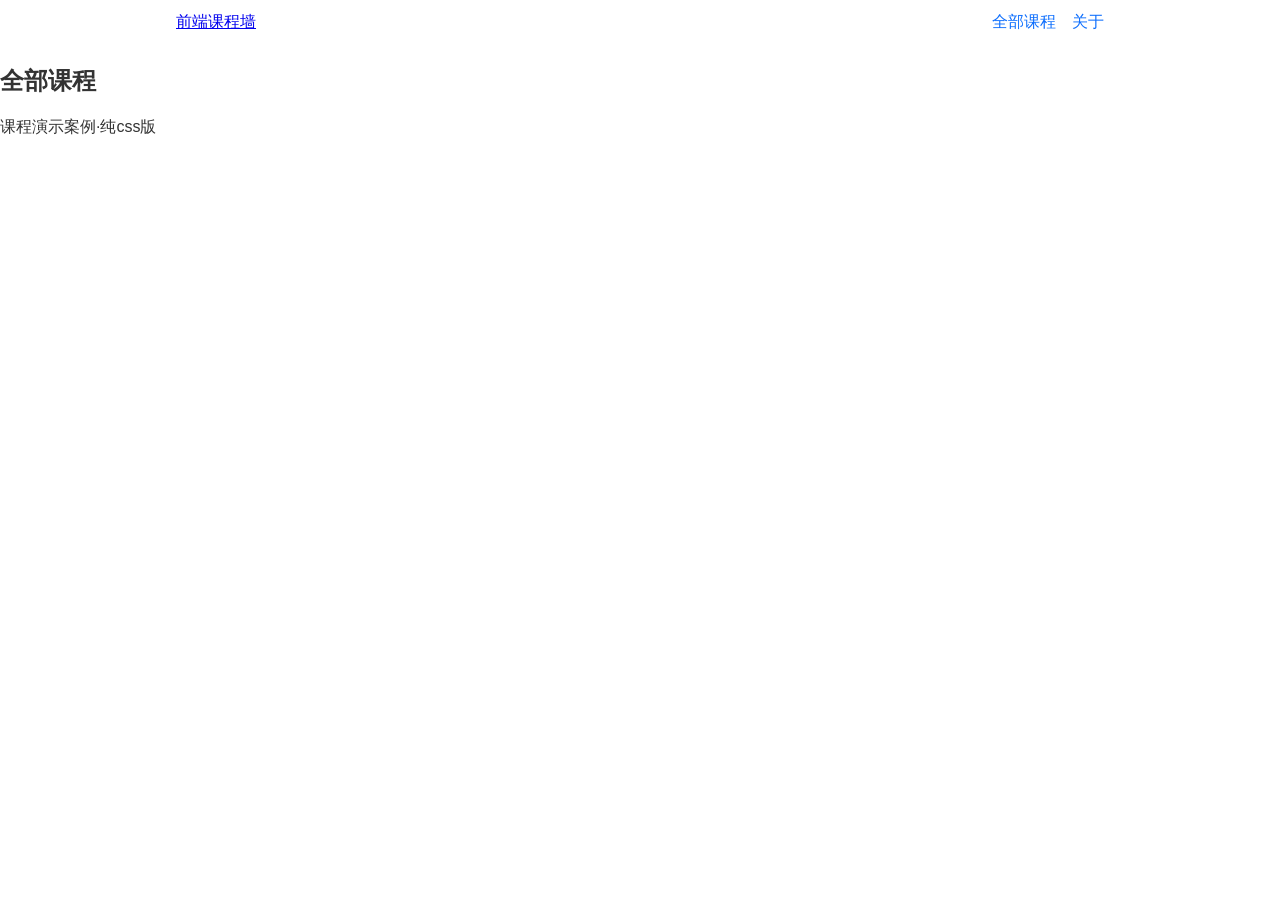
==== 案例复现/index.html @ 266bc5d1 "添加课程展示页结构与Flex导航" ====
<!DOCTYPE html>
<html lang="zh-CN">
    <head>
        <meta charset="UTF-8">
        <meta name="viewport" content="width=device-width,initial-scale=1.0">
        <title>课程展示</title>
        <link rel="stylesheet" href="css/courses.css">
    </head>
    <body>
        <header class="site-header">
            <div class="nav-wrap">
                <a class="logo" href="#">前端课程墙</a>
                <nav class="main-nav">
                    <a href="#courses">全部课程</a>
                    <a href="#about">关于</a>
                </nav>
            </div>
        </header>
        <main>
            <section id="courses">
                <h2>全部课程<h2>
                    <div class="card-grid">
                        <!--卡片下一步填-->
                    </div>
                </section>
        </main>
        <footer><p>课程演示案例·纯css版</p></footer>
    </body>
</html>
---- 案例复现/css/courses.css ----
*{
    box-sizing:border-box;
}
body{
    font-family:"Microsoft YaHei",sans-serif;
    margin:0;
    color:#333;
}
.nav-wrap{
    max-width:960px;
    margin:0 auto;
    padding:12px 16px;
    display:flex;
    justify-content:space-between;
    align-items:center;
    flex-wrap:wrap;
    gap:8px;
}
.main-nav{
    display:flex;
    gap:16px;
}
.main-nav a{text-decoration:none;color:#0d6efd;}
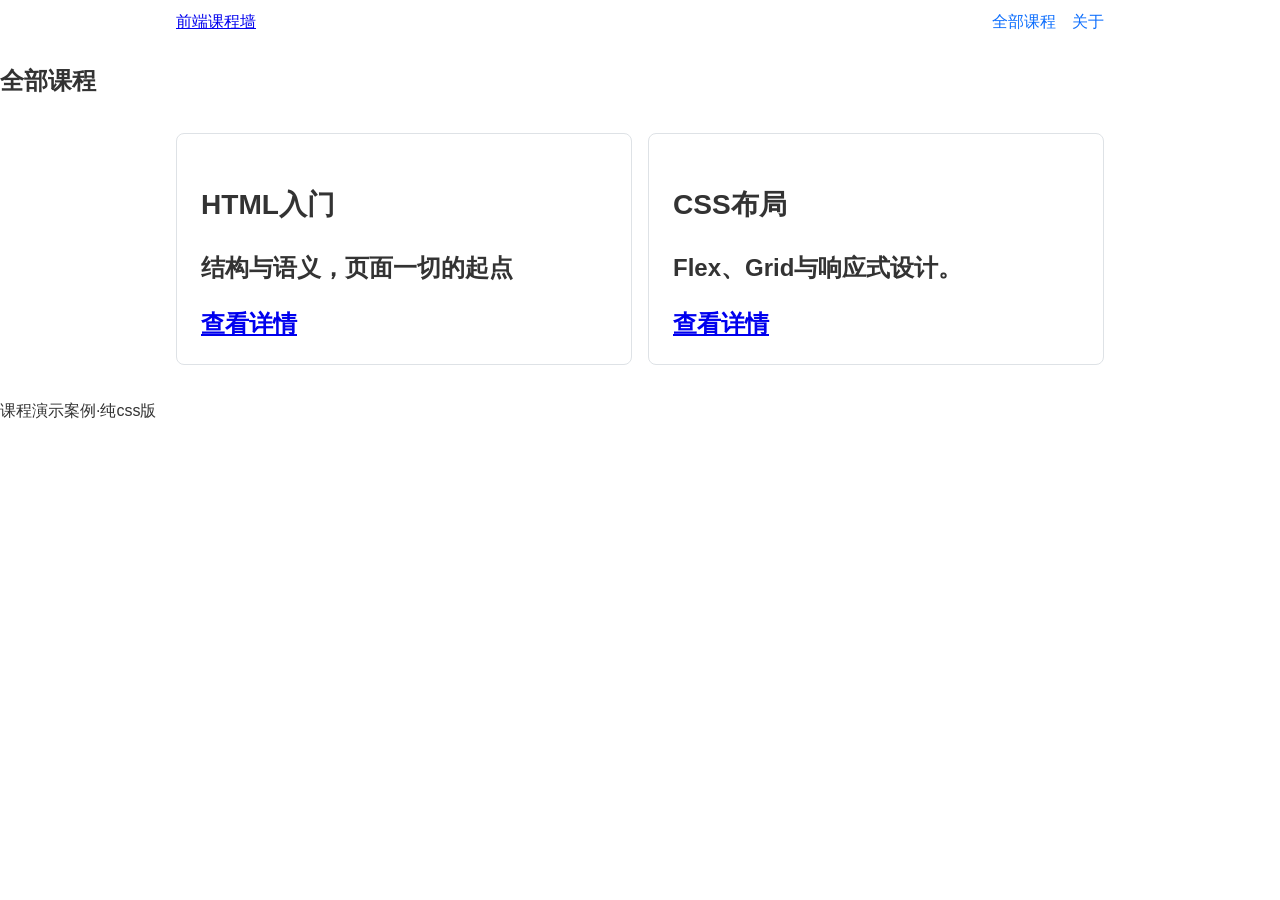
==== commit 1db8dc3d: "添加Grid卡片墙与响应式断点" ====
--- a/案例复现/index.html
+++ b/案例复现/index.html
@@ -20,7 +20,16 @@
             <section id="courses">
                 <h2>全部课程<h2>
                     <div class="card-grid">
-                        <!--卡片下一步填-->
+                        <article class="course-card">
+                            <h3>HTML入门</h3>
+                            <p>结构与语义，页面一切的起点</p>
+                            <a href="#">查看详情</a>
+                        </article>
+                        <article class="course-card">
+                            <h3>CSS布局</h3>
+                            <p>Flex、Grid与响应式设计。</p>
+                            <a href="#">查看详情</a>
+                        </article>
                     </div>
                 </section>
         </main>
--- a/案例复现/css/courses.css
+++ b/案例复现/css/courses.css
@@ -20,4 +20,20 @@
     display:flex;
     gap:16px;
 }
-.main-nav a{text-decoration:none;color:#0d6efd;}+.main-nav a{text-decoration:none;color:#0d6efd;}
+.card-grid{
+    max-width: 960px;
+    margin: 0 auto;
+    padding:16px;
+    display:grid;
+    grid-template-columns: repeat(auto-fit,minmax(260px,1fr));
+    gap:16px;
+}
+.course-card{
+    border:1px solid #dee2e6;
+    border-radius: 8px;
+    padding: 16px;
+}
+@media (min-width:992px) {
+    .course-card{padding: 24px;}
+}
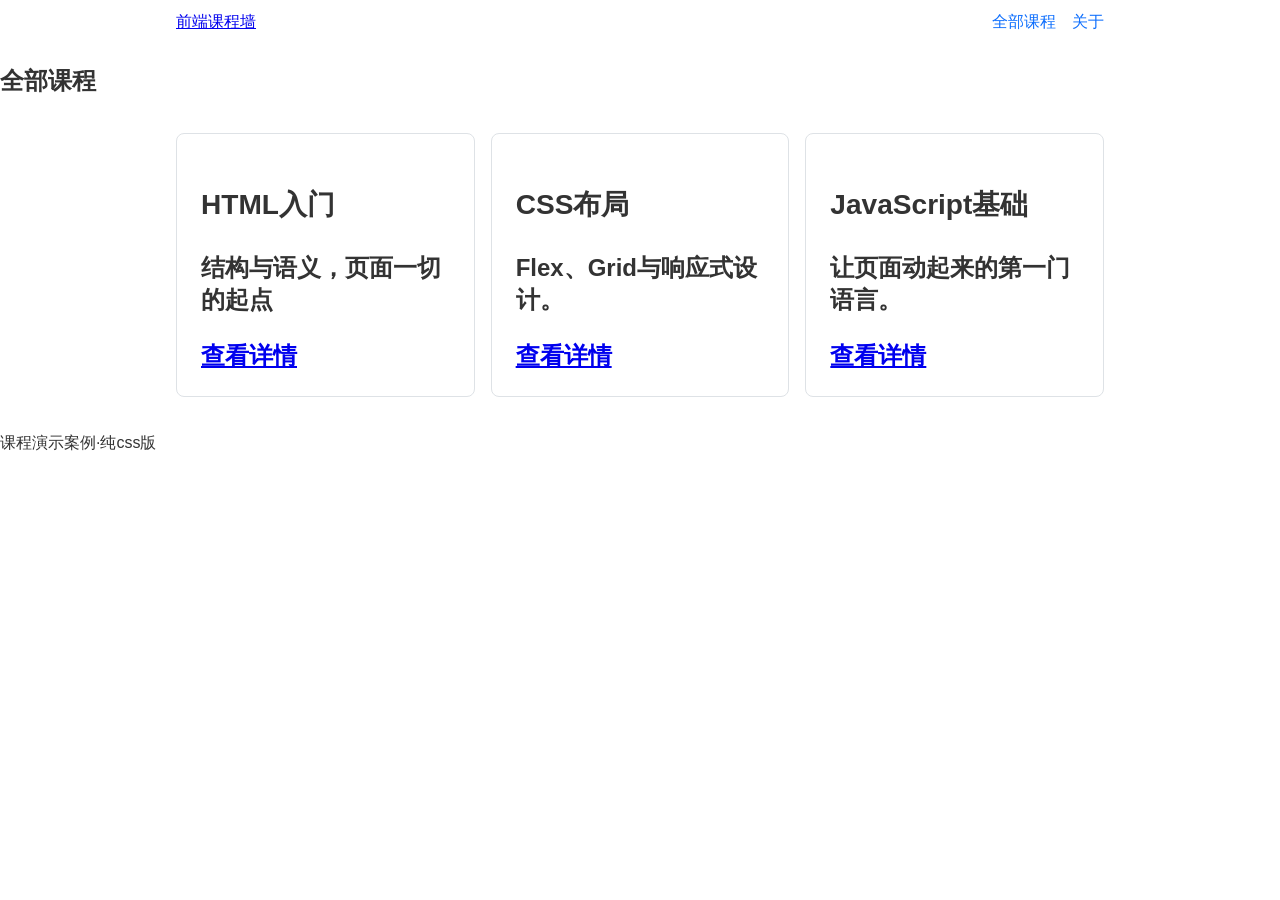
==== commit a242809b: "添加Grid卡片墙与响应式断点" ====
--- a/案例复现/index.html
+++ b/案例复现/index.html
@@ -30,6 +30,11 @@
                             <p>Flex、Grid与响应式设计。</p>
                             <a href="#">查看详情</a>
                         </article>
+                        <article class="course-card">
+                            <h3>JavaScript基础</h3>
+                            <p>让页面动起来的第一门语言。</p>
+                            <a href="#">查看详情</a>
+                        </article>
                     </div>
                 </section>
         </main>
